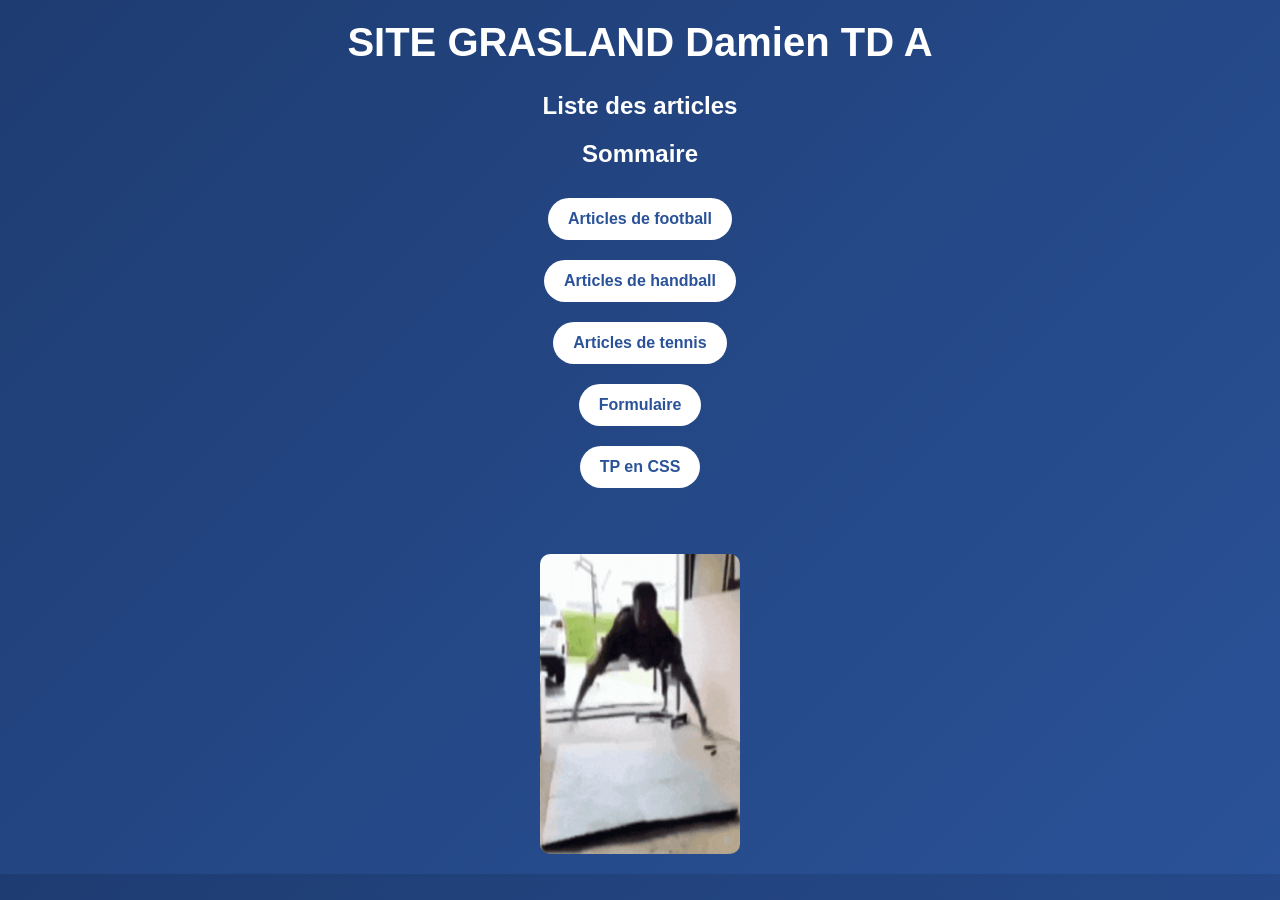
==== index.html @ c90d7583 "Add files via upload" ====
<!DOCTYPE html>
<html>
<head>
	<meta charset="utf-8">
	<meta name="viewport" content="width=device-width, initial-scale=1">

	<link rel="stylesheet" href="2css.css">
	
<h1> SITE  GRASLAND Damien TD A</h1>

</head>
<body bgcolor="69419C">
	<h2> Liste des articles</h2>

<h2> Sommaire</h2>
<ul>
	<li><a href="foot.html"> Articles de football </a></li>
	<li><a href="hand.html"> Articles de handball </a></li>
	<li><a href="tennis.html"> Articles de tennis </a></li>
	<li><a href="formulaire.html"> Formulaire </a></li>
	<li><a href="tp4.html"> TP en CSS </a></li>
	<br><br>

	<img src="sport.gif" width="200" height="300"> </img>
</ul>

<body>
</html>
---- 2css.css ----
/* Fond général */
body {
    background: linear-gradient(135deg, #1e3c72, #2a5298);
    font-family: Arial, sans-serif;
    text-align: center;
    color: white;
    margin: 0;
    padding: 0;
}

/* Titres animés */
h1 {
    font-size: 2.5em;
    margin-top: 20px;
    animation: slideDown 1s ease-out;
}

h2 {
    animation: fadeIn 2s ease-in;
}

/* Animation titres */
@keyframes slideDown {
    from {
        opacity: 0;
        transform: translateY(-50px);
    }
    to {
        opacity: 1;
        transform: translateY(0);
    }
}

@keyframes fadeIn {
    from {
        opacity: 0;
    }
    to {
        opacity: 1;
    }
}

/* Liste */
ul {
    list-style: none;
    padding: 0;
}

/* Liens comme boutons */
a {
    display: inline-block;
    margin: 10px;
    padding: 12px 20px;
    background: white;
    color: #2a5298;
    text-decoration: none;
    border-radius: 25px;
    font-weight: bold;
    transition: all 0.3s ease;
}

/* Animation boutons */
a:hover {
    background: #ffcc00;
    color: black;
    transform: scale(1.1);
    box-shadow: 0 5px 15px rgba(0,0,0,0.3);
}

/* Image */
img {
    margin-top: 20px;
    border-radius: 10px;
    transition: transform 0.3s;
}

img:hover {
    transform: scale(1.05);
}
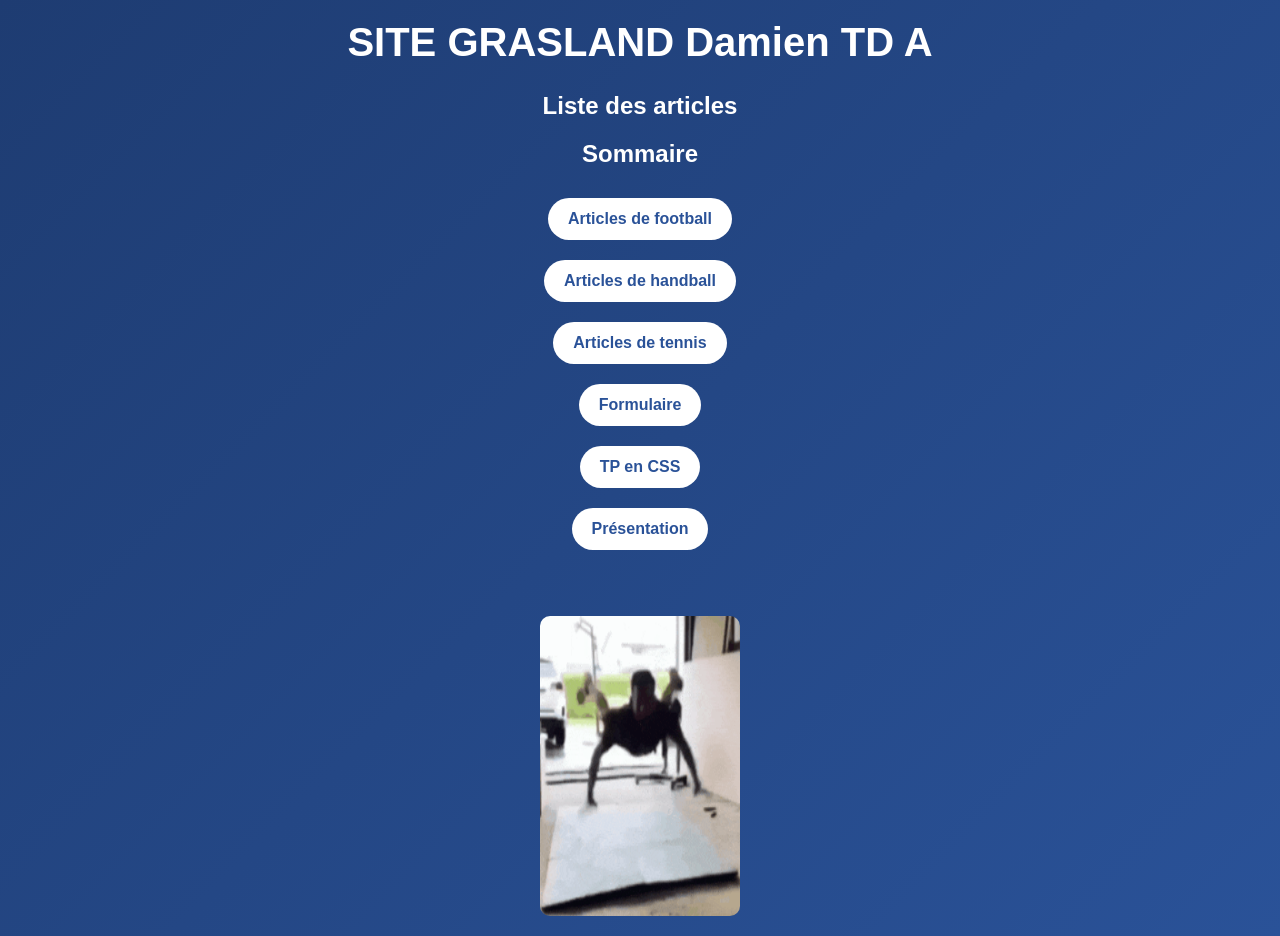
==== commit 777eb630: "Add files via upload" ====
--- a/index.html
+++ b/index.html
@@ -19,6 +19,7 @@
 	<li><a href="tennis.html"> Articles de tennis </a></li>
 	<li><a href="formulaire.html"> Formulaire </a></li>
 	<li><a href="tp4.html"> TP en CSS </a></li>
+	<li><a href="tp6.html"> Présentation </a></li>
 	<br><br>
 
 	<img src="sport.gif" width="200" height="300"> </img>
